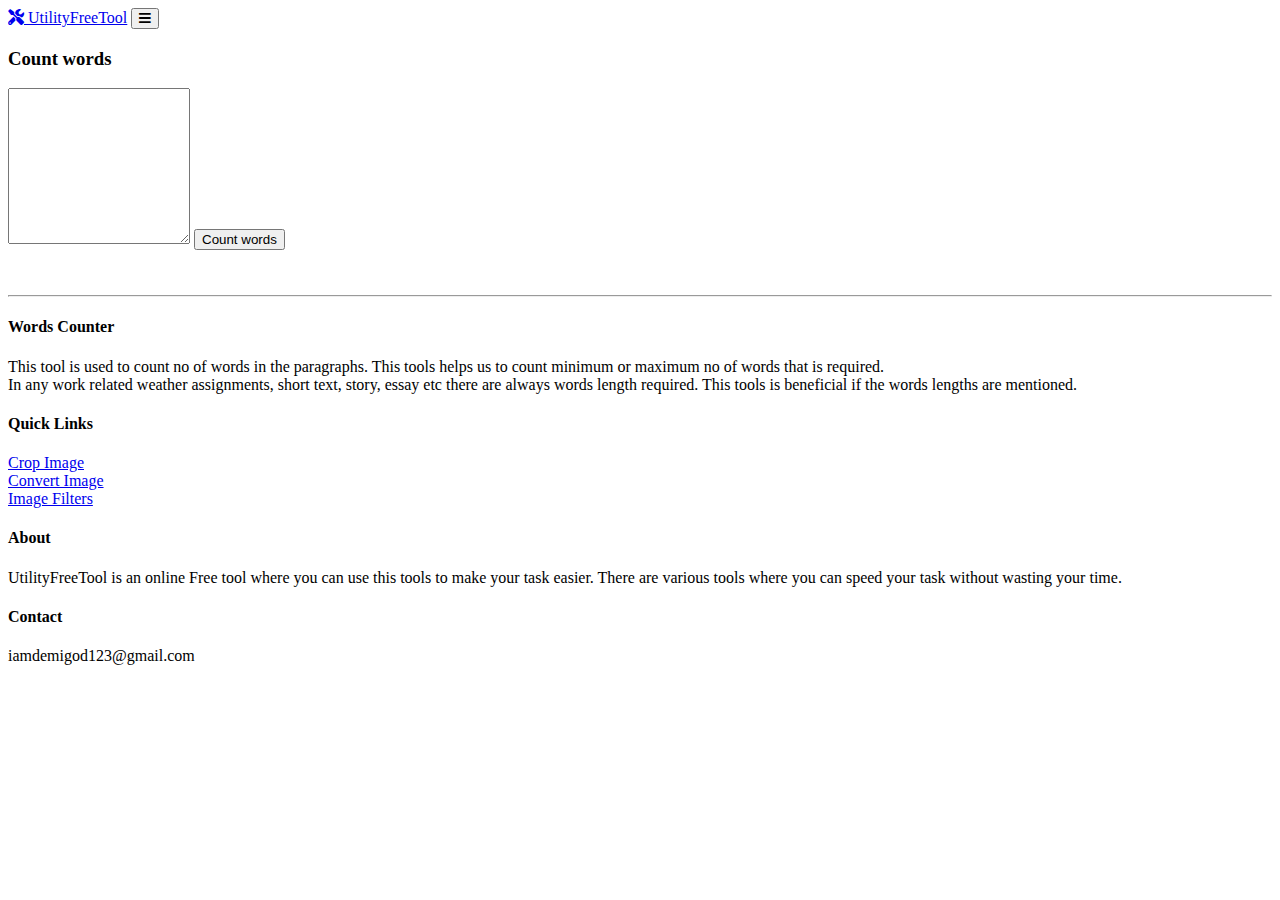
==== countwords.html @ 058cbfb6 "added word counter" ====
<!DOCTYPE html>
<html lang="en">
  <head>
    <!-- Required meta tags -->
    <meta charset="utf-8">
    <meta name="viewport" content="width=device-width, initial-scale=1, shrink-to-fit=no">
<meta name="description" content="This tool is used to count no of words in the paragraphs. This tools helps us to count minimum or maximum 
no of words that is required." />    
<meta name="keywords" content="word counter, words counter, word tool" />   
  <!-- Font Awesome -->
<link rel="stylesheet" href="https://use.fontawesome.com/releases/v5.8.2/css/all.css">
<!-- Bootstrap core CSS -->
<link href="css/bootstrap.min.css" rel="stylesheet">
<!-- Material Design Bootstrap -->
<!-- <link href="css/mdb.min.css" rel="stylesheet"> -->
	<link rel="stylesheet" href="css/cropper.css" />
	<link rel="stylesheet" href="css/style.css">
	<link rel="stylesheet" href="css/tsongcss.css">
       <link type="text/css" href="https://uicdn.toast.com/tui-color-picker/v2.2.3/tui-color-picker.css" rel="stylesheet">
        <link type="text/css" href="css/tui-image-editor/tui-image-editor.css" rel="stylesheet">	  
        <title>Utilityfreetool - Free Online Tools for you.</title>
	<style>
		._menui.active {
			background-color: #0099CC;
		}
		
	  </style>
  </head>
  <body>
    <nav  class="navbar navbar-expand-lg navbar-dark">
      <div class="container">
        <a href="index.html" class="navbar-brand text-dark _font" title="chopimg"><span class="text-danger"><i class="fas fa-tools"></i> UtilityFreeTool</span></a>

            <!-- Collapse button -->
            <button class="navbar-toggler" type="button" data-toggle="collapse" data-target="#collapseImgTools"
            aria-controls="basicExampleNav" aria-expanded="false" aria-label="Toggle navigation">
            <i class="fas fa-bars text-dark"></i>
            </button>		
      </div>
    </nav>    
    <div class="container">
      <h3 class="font-weight-bold">
        Count words
      </h3>
      <textarea class="form-control" id="words" rows="10"></textarea>
      <button id="countWords" class="btn btn-success rounded-0 mt-3">
        Count words
      </button>
      <div class="mt-3">
        <h3 id="res" class="font-weight-bold"></h3>
      </div>
      <br>
      <hr>
      <div class="mt-3">
        <h4 class="_font_h">Words Counter</h4>
        <p class="_font_p">
          This tool is used to count no of words in the paragraphs. This tools helps us to count minimum or maximum 
          no of words that is required.<br>
          In any work related weather assignments, short text, story, essay etc there are always words length required.
          This tools is beneficial if the words lengths are mentioned.
        </p>
      </div>
    </div>
    <footer class="page-footer bg-dark text-white p-3 mt-3">
      <div class="container">
        <div class="row">
          <div class="col-md-4">
            <h4 class="_font_h">Quick Links</h4>
              <div class="text-left">
          <a href="rectangle.html" class="text-white _font_p" title="Crop Image">Crop Image</a><br>
          <a href="base64Encode.html" class="text-white _font_p" title="Convert Image">Convert Image</a><br>
          <a href="filter.html" class="text-white _font_p" title="Image Filters">Image Filters</a>
            </div>
          </div>
          <div class="col-md-4">
            <h4 class="_font_h">About</h4>
            <p class="_font_p">UtilityFreeTool is an online Free tool where you can use this tools to make your task easier. 
          There are various tools where you can speed your task without wasting your time.
        </p>
          </div>
          <div class="col-md-4">
            <h4 class="_font_h">Contact</h4>
            <a class="_font_p">iamdemigod123@gmail.com</a>
          </div>
        </div>
      </div>
    </footer>    
    <script
      src="https://code.jquery.com/jquery-3.6.0.min.js"
      integrity="sha256-/xUj+3OJU5yExlq6GSYGSHk7tPXikynS7ogEvDej/m4="
      crossorigin="anonymous"
    ></script>
    <script>
        $('#countWords').on('click', function(){
            $words = $('#words').val();
            $countedWords = $words.split(' ').length;
            $('#res').text('Total Words: '+ $countedWords);
        });
    </script>
  </body>
</html>
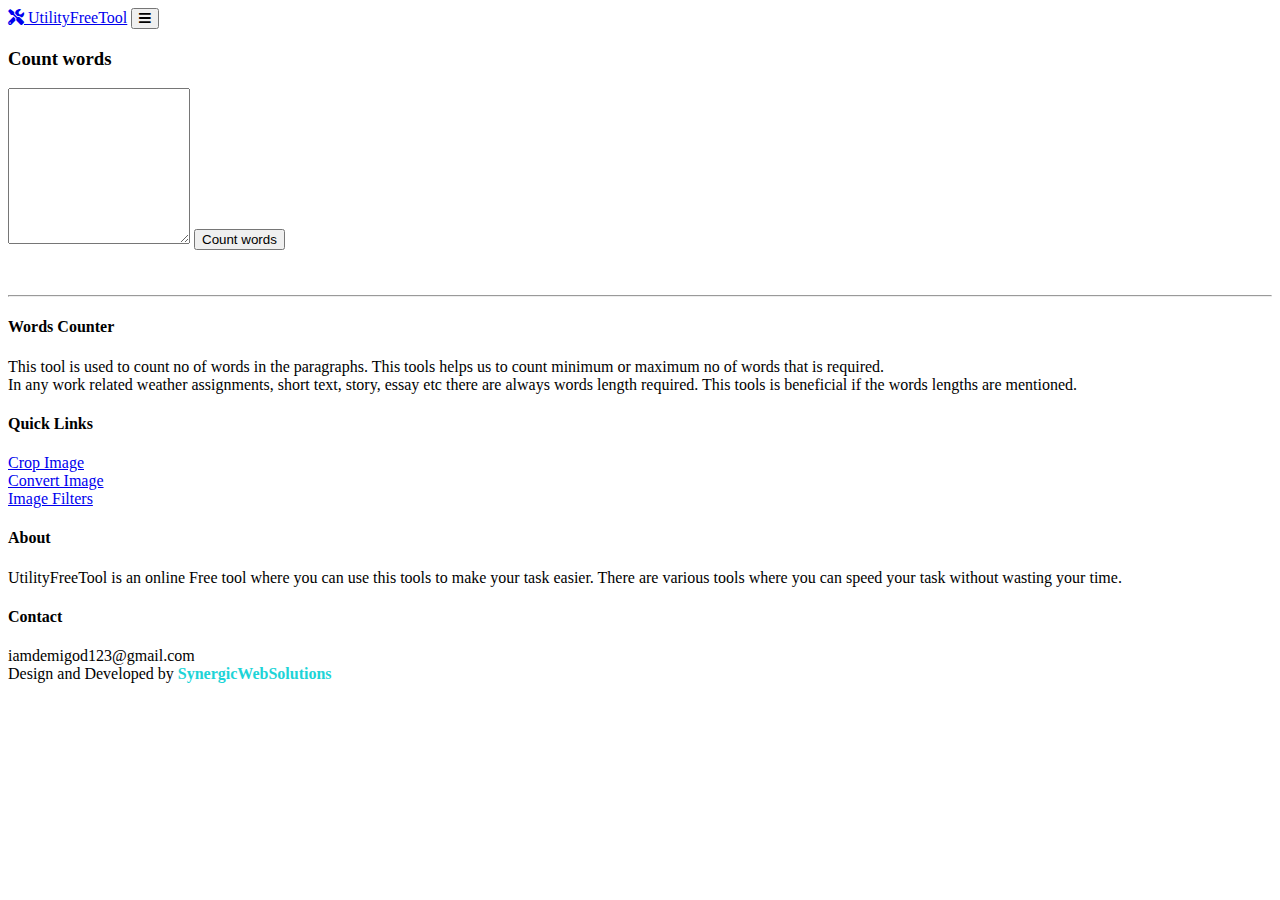
==== commit 658bf8ad: "Worked in BS dd class" ====
--- a/countwords.html
+++ b/countwords.html
@@ -18,7 +18,7 @@
 	<link rel="stylesheet" href="css/tsongcss.css">
        <link type="text/css" href="https://uicdn.toast.com/tui-color-picker/v2.2.3/tui-color-picker.css" rel="stylesheet">
         <link type="text/css" href="css/tui-image-editor/tui-image-editor.css" rel="stylesheet">	  
-        <title>Utilityfreetool - Free Online Tools for you.</title>
+	<title>Utilityfreetool - Free Online Utility Free Tool for you.</title>
 	<style>
 		._menui.active {
 			background-color: #0099CC;
@@ -84,6 +84,9 @@
           </div>
         </div>
       </div>
+      <div class="container text-center">
+        Design and Developed by<b style="color:#1dd4d7 ;"> SynergicWebSolutions</b> 
+      </div>
     </footer>    
     <script
       src="https://code.jquery.com/jquery-3.6.0.min.js"
